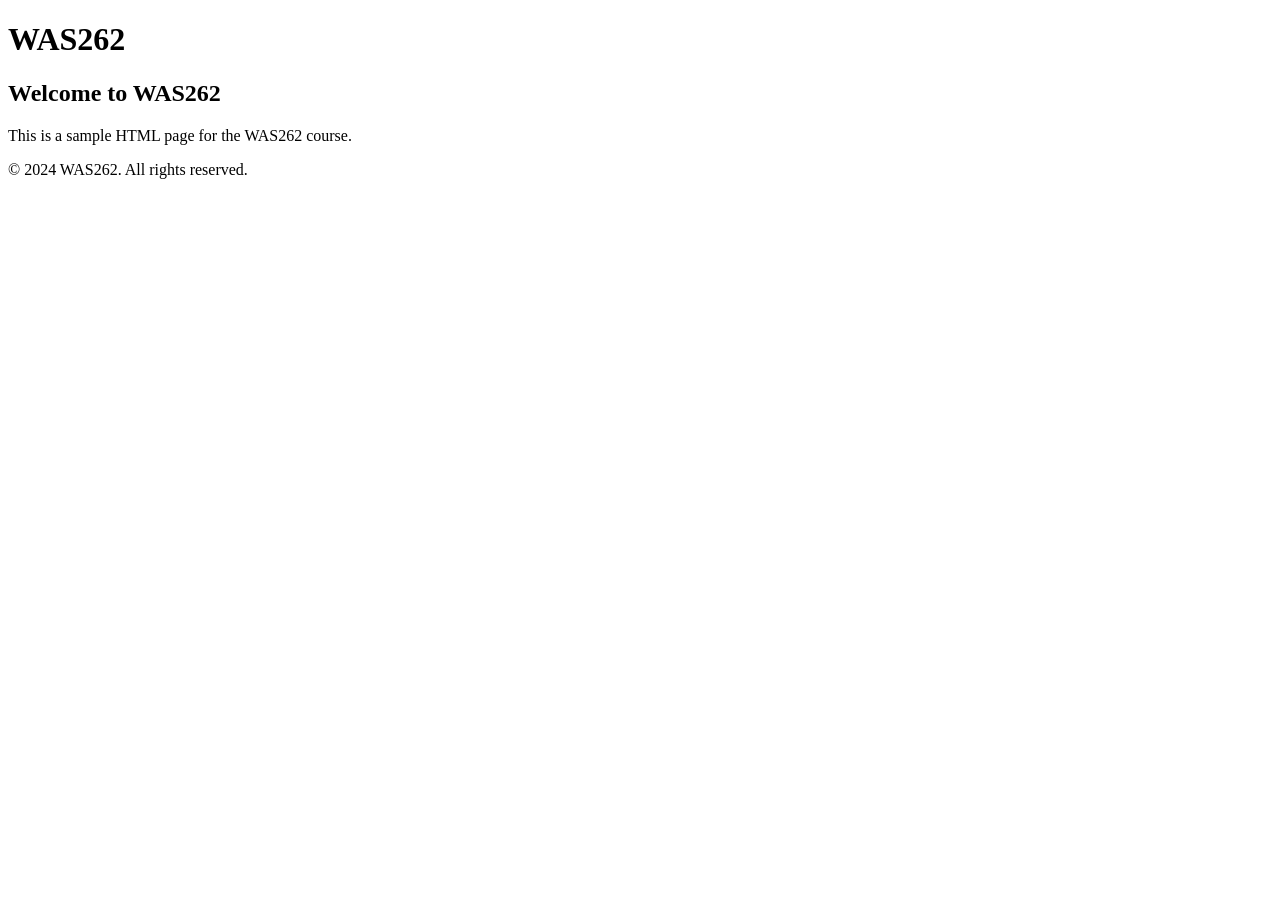
==== was262 sf1.html @ 9b3221b3 "Add files via upload" ====
<!DOCTYPE html>
<html lang="en">
<head>
    <meta charset="UTF-8">
    <meta http-equiv="X-UA-Compatible" content="IE=edge">
    <meta name="viewport" content="width=device-width, initial-scale=1.0">
    <title>WAS262</title>
    <link rel="stylesheet" href="was sf1.css">
</head>
<body>
    <header>
        <h1>WAS262</h1>
    </header>
    <main>
        <section>
            <h2>Welcome to WAS262</h2>
            <p>This is a sample HTML page for the WAS262 course.</p>
        </section>
    </main>
    <footer>
        <p>&copy; 2024 WAS262. All rights reserved.</p>
    </footer>
</body>
</html>
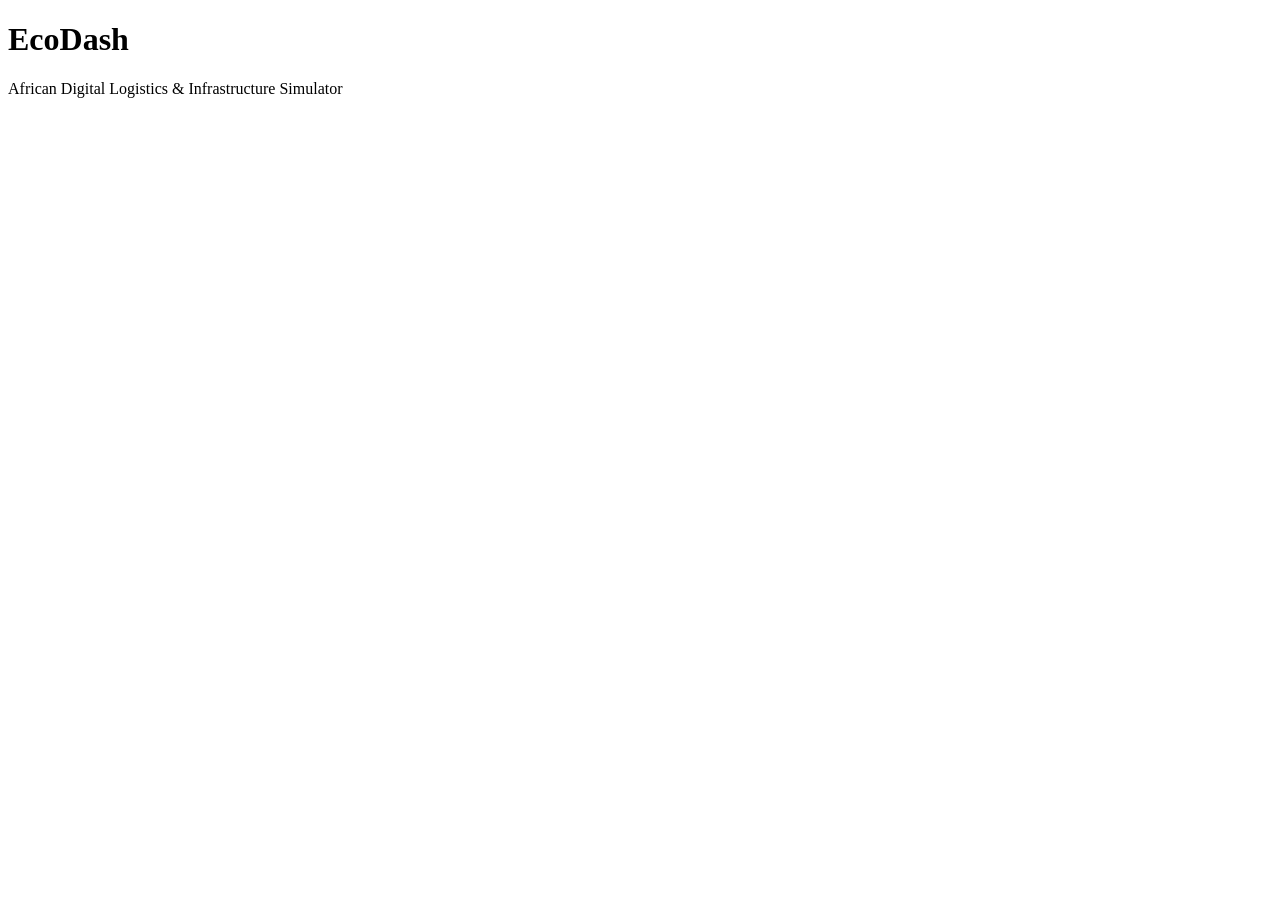
==== commit 56a5bf4a: "Added canvas Updated the HTML structure and content for the EcoDash project." ====
--- a/was262 sf1.html
+++ b/was262 sf1.html
@@ -2,23 +2,24 @@
 <html lang="en">
 <head>
     <meta charset="UTF-8">
-    <meta http-equiv="X-UA-Compatible" content="IE=edge">
     <meta name="viewport" content="width=device-width, initial-scale=1.0">
-    <title>WAS262</title>
-    <link rel="stylesheet" href="was sf1.css">
+
+        <title>
+            EcoDash
+        </title>
+    <link rel="stylesheet" href="style.css">
 </head>
+
 <body>
     <header>
-        <h1>WAS262</h1>
+        <h1>EcoDash</h1>
+        <p>African Digital Logistics & Infrastructure Simulator</p>
     </header>
+
     <main>
-        <section>
-            <h2>Welcome to WAS262</h2>
-            <p>This is a sample HTML page for the WAS262 course.</p>
-        </section>
+        <canvas id="gameCanvas" width="800" height="500"></canvas>
     </main>
-    <footer>
-        <p>&copy; 2024 WAS262. All rights reserved.</p>
-    </footer>
+    
+    <script src="script.js"></script>
 </body>
-</html> +</html> 
